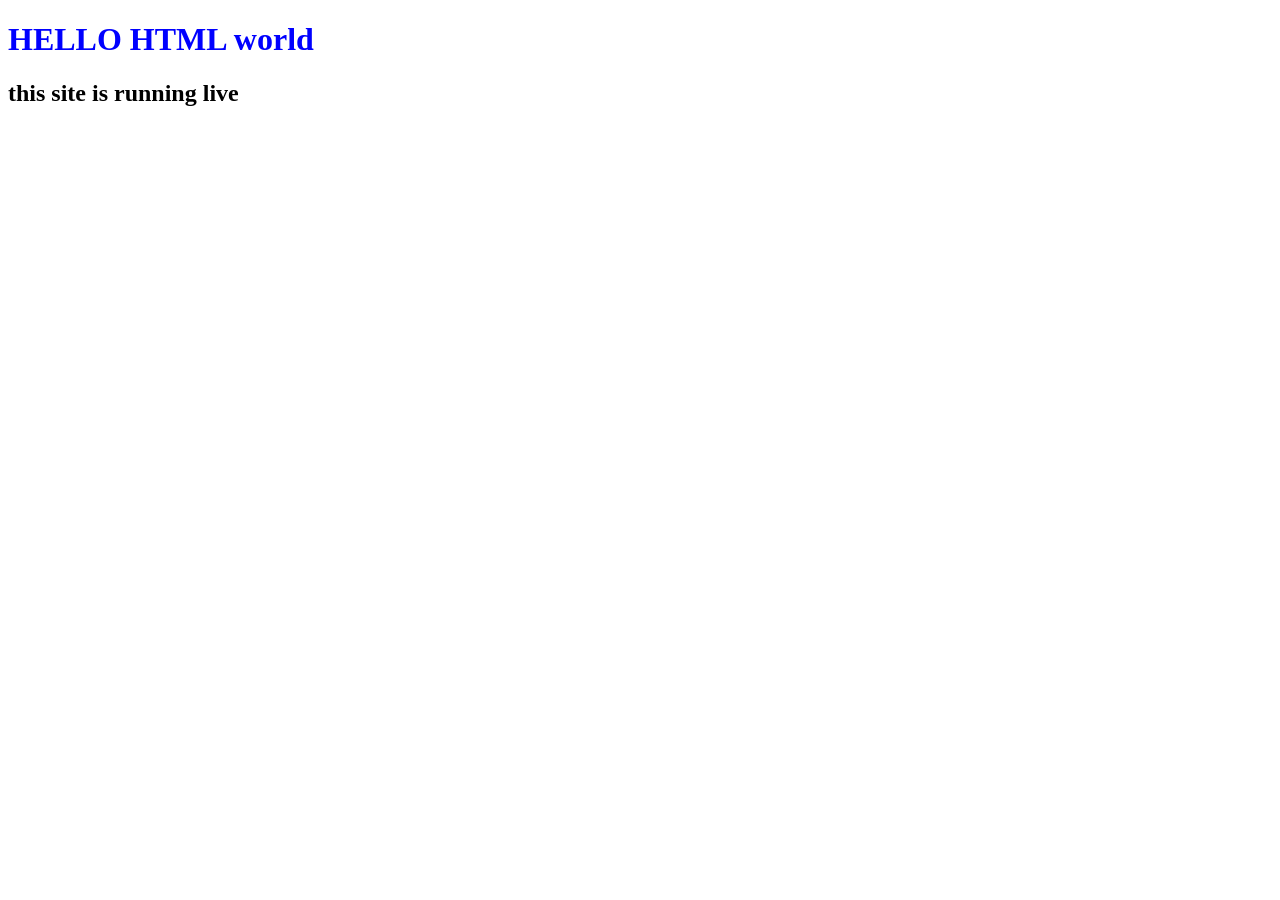
==== src/main/resources/static/index.html @ 991874c3 "renamed index file" ====
<!DOCTYPE html>
<html lang="en">
<head>
    <meta charset="UTF-8">
    <meta name="viewport" content="width=device-width, initial-scale=1.0">
    <title>Document</title>
    <link rel="stylesheet" href="index1.css">
</head>
<body>
    <h1>HELLO HTML world</h1>
    <h2>this site is running live</h2>
    <script src="index1.js"></script>
</body>
</html>
---- src/main/resources/static/index1.css ----
h1{
    color:blue;

}
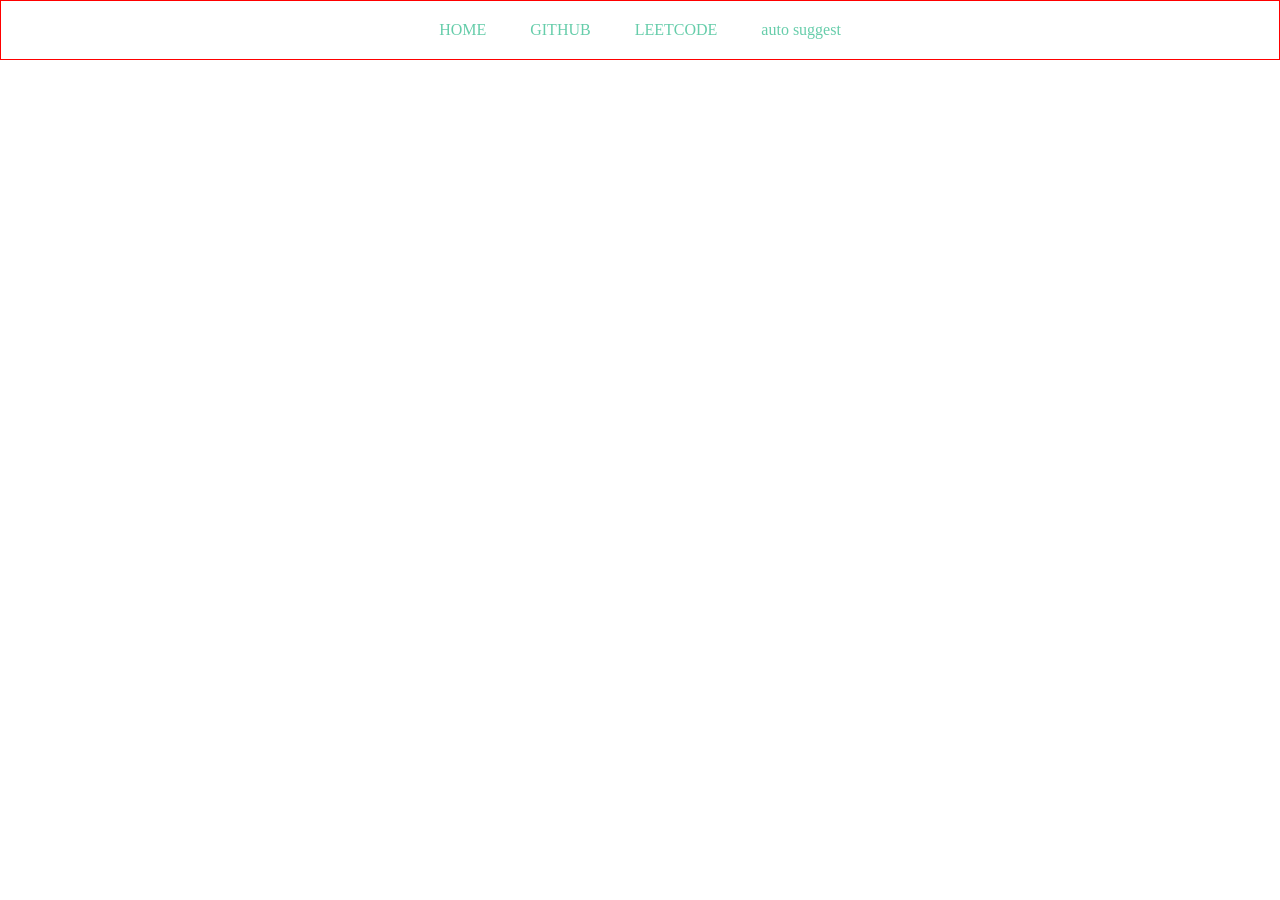
==== commit f17a5f0f: "changes made" ====
--- a/src/main/resources/static/index.html
+++ b/src/main/resources/static/index.html
@@ -7,8 +7,13 @@
     <link rel="stylesheet" href="index1.css">
 </head>
 <body>
-    <h1>HELLO HTML world</h1>
-    <h2>this site is running live</h2>
+    <div class="navbar">
+        <a href="">HOME</a>
+        <a href="https://github.com/">GITHUB</a>
+        <a href="https://leetcode.com/">LEETCODE</a>
+        <a href="">auto suggest</a>
+
+    </div>
     <script src="index1.js"></script>
 </body>
 </html>
--- a/src/main/resources/static/index1.css
+++ b/src/main/resources/static/index1.css
@@ -1,4 +1,20 @@
+body{
+    margin: 0px;
+}
 h1{
-    color:blue;
+    color: rebeccapurple;
+}
 
+.navbar{
+
+    border-style: solid;
+    border-width: 1px;
+    border-color:red;
+    padding: 20px;
+    text-align:center;
+}
+.navbar a{
+    padding: 20px;
+    text-decoration: none;
+    color: mediumaquamarine;
 }
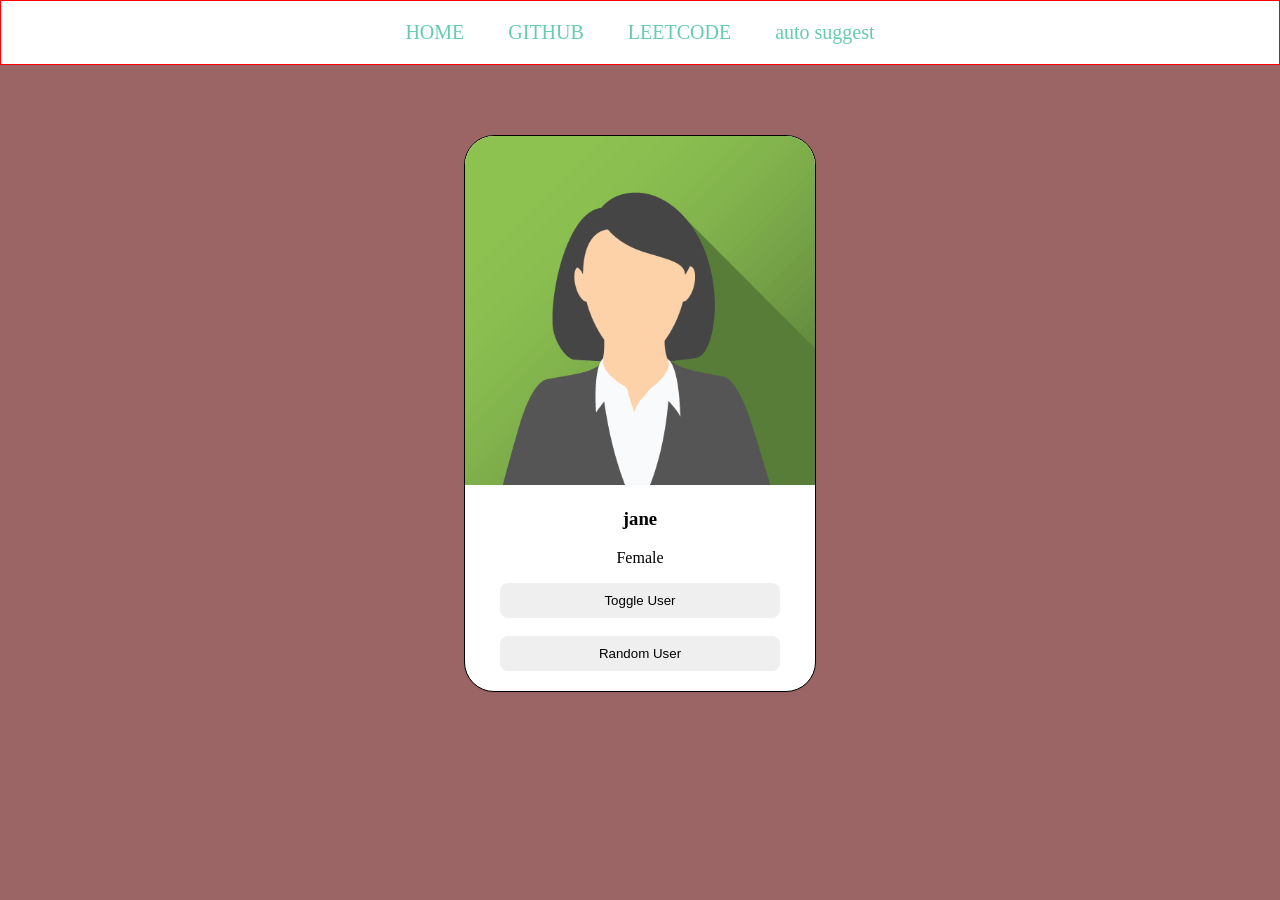
==== commit 18357a25: "user changes" ====
--- a/src/main/resources/static/index.html
+++ b/src/main/resources/static/index.html
@@ -14,6 +14,15 @@
         <a href="">auto suggest</a>
 
     </div>
-    <script src="index1.js"></script>
+    <div class="card">
+        <img src="jane.png" alt="user photo not found">
+        <h3 id="user-name">jane</h3>
+        <p>Female</p>
+        <button>Toggle User</button>
+        <br>
+        <br>
+        <button>Random User</button>
+     </div>
+     <script src="index1.js"></script>
 </body>
 </html>
--- a/src/main/resources/static/index1.css
+++ b/src/main/resources/static/index1.css
@@ -1,5 +1,6 @@
 body{
     margin: 0px;
+    background-color: rgb(155, 101, 101);
 }
 h1{
     color: rebeccapurple;
@@ -12,9 +13,38 @@
     border-color:red;
     padding: 20px;
     text-align:center;
+    background-color: white;
 }
 .navbar a{
     padding: 20px;
     text-decoration: none;
     color: mediumaquamarine;
+    font-size: 20px;
+}
+.navbar a:hover{
+    color:blue;
+    background-color: aqua;
+
+}
+.card{
+    border: 1px solid black;
+    width: 350px;
+    border-radius: 30px;
+    text-align: center;
+    margin-top: 70px;
+    overflow: hidden;
+    margin-left: auto;
+    margin-right: auto;
+    padding-bottom: 20px;
+    background-color: white;
+    box-shadow: rgba(0, 0, 0, 0.05) 0px 1px 2px 0px;
+}
+.card img{
+    width: 100%;
+}
+.card button{
+    border-style: none;
+    padding: 10px;
+    width: 80%;
+    border-radius: 8px;
 }
